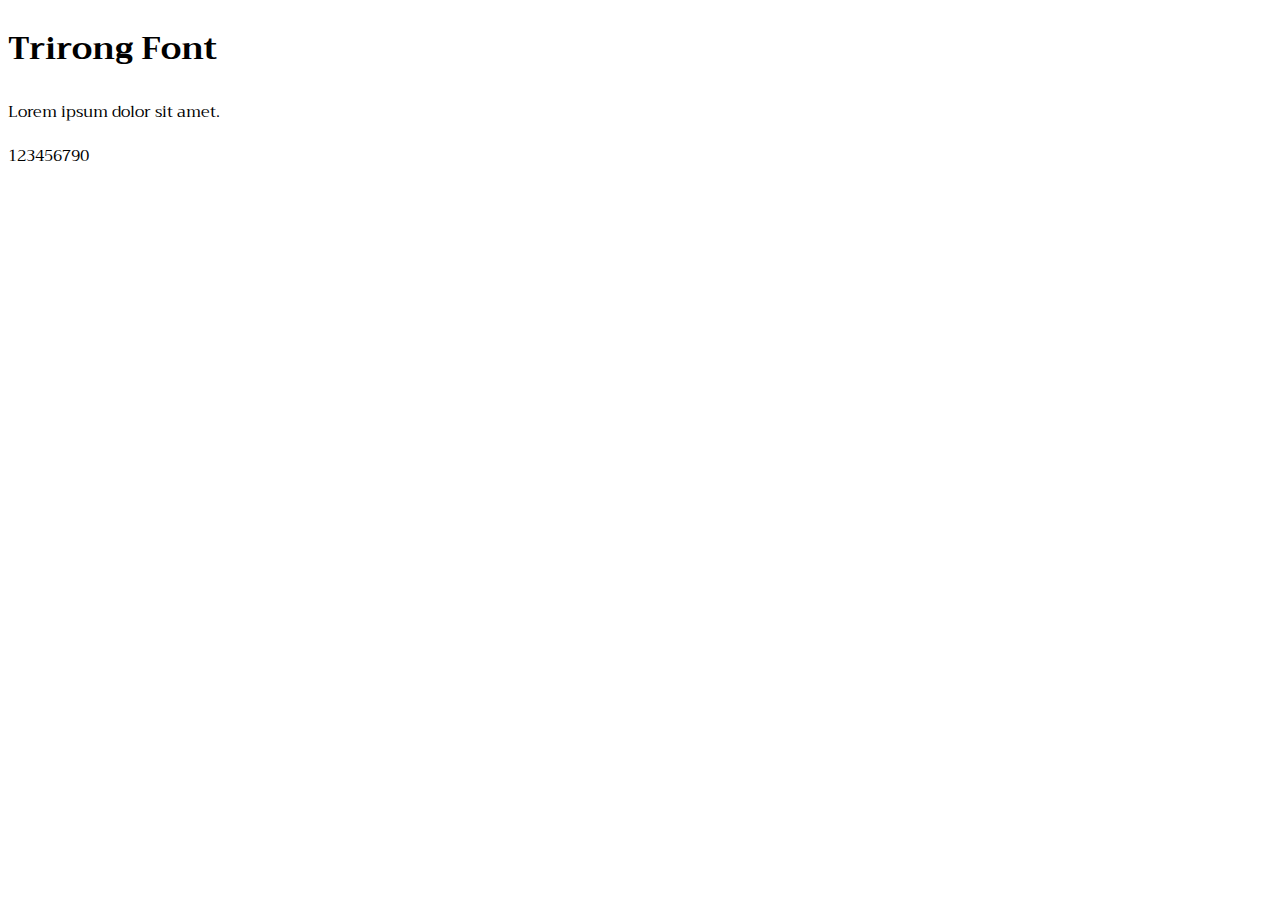
==== test.html @ 45fa6bdb "added fonts" ====
<!DOCTYPE html>
<html>
<head>
<link rel="stylesheet" href="https://fonts.googleapis.com/css?family=Trirong">
<style>
body {
  font-family: "Trirong", serif;
}
</style>
</head>
<body>

<h1>Trirong Font</h1>
<p>Lorem ipsum dolor sit amet.</p>
<p>123456790</p>

</body>
</html>
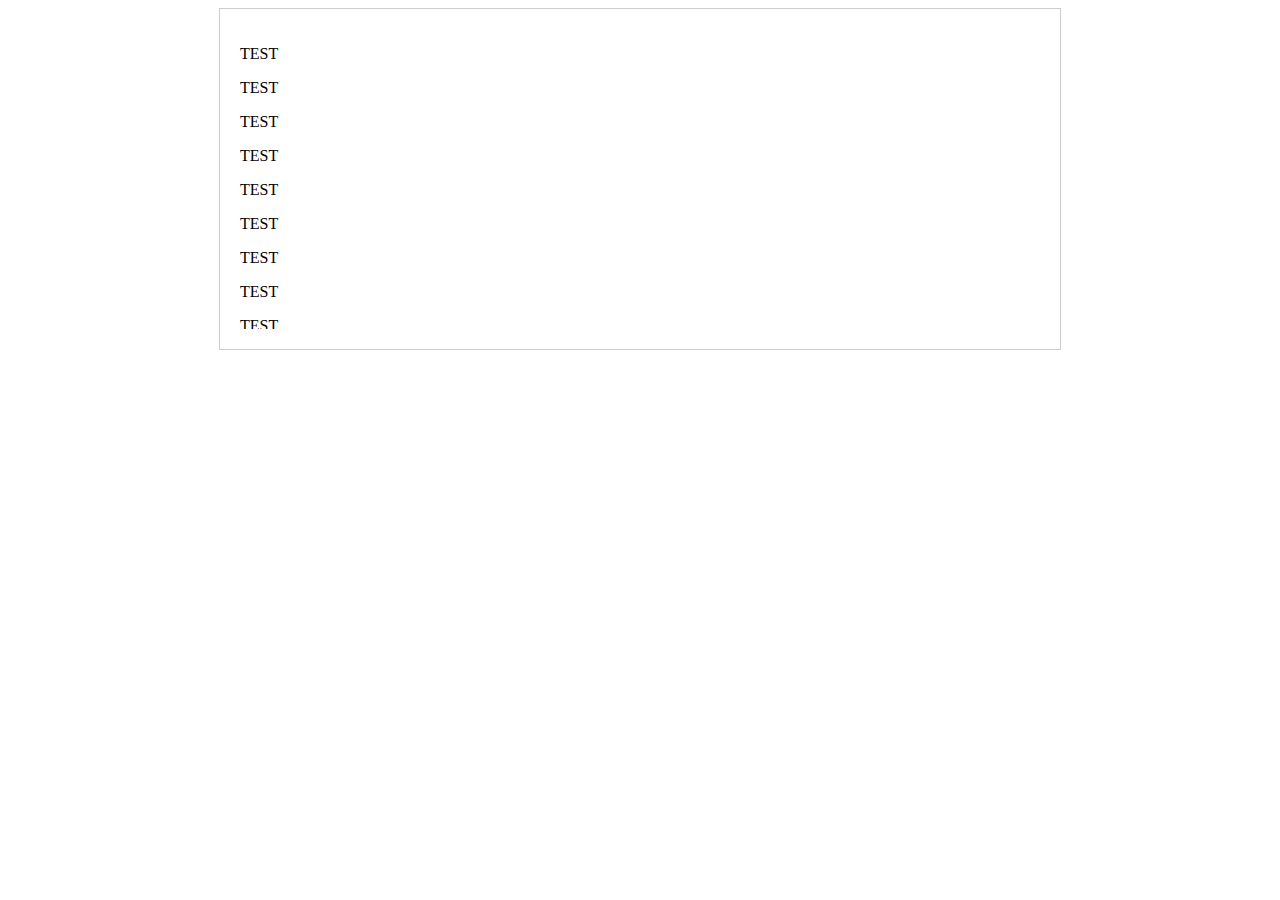
==== commit dbe1d960: "SCROLLABLE PROJECTS WOUHOU" ====
--- a/test.html
+++ b/test.html
@@ -1,18 +1,86 @@
 <!DOCTYPE html>
-<html>
+<html lang="en">
 <head>
-<link rel="stylesheet" href="https://fonts.googleapis.com/css?family=Trirong">
-<style>
-body {
-  font-family: "Trirong", serif;
+  <meta charset="UTF-8">
+  <meta name="viewport" content="width=device-width, initial-scale=1.0">
+  <style>
+    body, html {
+  overflow-x: hidden;
+  overflow-y: hidden;
+  /* Autres styles pour body et html */
 }
-</style>
+
+.container {
+  width: 80%;
+  max-width: 800px;
+  margin: 0 auto;
+  border: 1px solid #ccc;
+  padding: 20px;
+}
+
+.scrollable-content {
+  max-height: 300px; /* Ajustez la hauteur maximale selon vos besoins */
+  overflow-y: auto;
+}
+
+  </style>
+  <title>Scrollable Container</title>
 </head>
 <body>
-
-<h1>Trirong Font</h1>
-<p>Lorem ipsum dolor sit amet.</p>
-<p>123456790</p>
-
+  <div class="container">
+    <div class="scrollable-content">
+      <p>TEST</p>
+      <p>TEST</p>
+      <p>TEST</p>
+      <p>TEST</p>
+      <p>TEST</p>
+      <p>TEST</p>
+      <p>TEST</p>
+      <p>TEST</p>
+      <p>TEST</p>
+      <p>TEST</p>
+      <p>TEST</p>
+      <p>TEST</p>
+      <p>TEST</p>
+      <p>TEST</p>
+      <p>TEST</p>
+      <p>TEST</p>
+      <p>TEST</p>
+      <p>TEST</p>
+      <p>TEST</p>
+      <p>TEST</p>
+      <p>TEST</p>
+      <p>TEST</p>
+      <p>TEST</p>
+      <p>TEST</p>
+      <p>TEST</p>
+      <p>TEST</p>
+      <p>TEST</p>
+      <p>TEST</p>
+      <p>TEST</p>
+      <p>TEST</p>
+      <p>TEST</p>
+      <p>TEST</p>
+      <p>TEST</p>
+      <p>TEST</p>
+      <p>TEST</p>
+      <p>TEST</p>
+      <p>TEST</p>
+      <p>TEST</p>
+      <p>TEST</p>
+      <p>TEST</p>
+      <p>TEST</p>
+      <p>TEST</p>
+      <p>TEST</p>
+      <p>TEST</p>
+      <p>TEST</p>
+      <p>TEST</p>
+      <p>TEST</p>
+      <p>TEST</p>
+      <p>TEST</p>
+      <p>TEST</p>
+      
+    </div>
+  </div>
 </body>
 </html>
